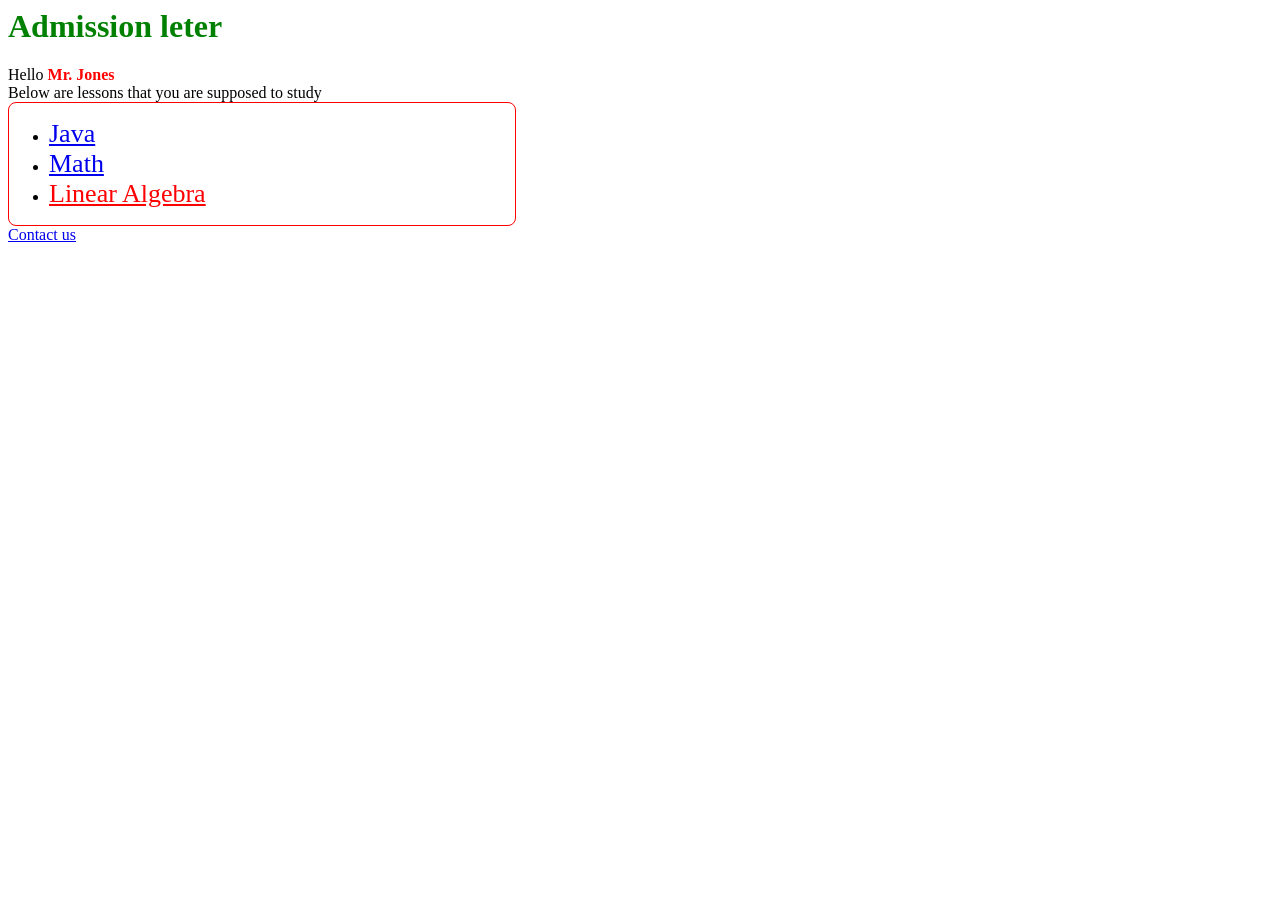
==== week2/task2.html @ b4954ac7 "week2 added" ====
<html>
<head>
<style>
h1 {
	color: green;
}
.person {
	color: red;
	font-weight: bold;
}
.list {
	width: 40%;
	border: 1px solid red;
	border-radius: 8px;
}
.retake a {
	color: red;
}
li a {
	font-size: 26px;
}
</style>
</head>
<body>
<h1>Admission leter</h1>
<div class="article">
Hello <span class="person">Mr. Jones</span><br/>
Below are lessons that you are supposed to study
</div>
<div class="list">
  <ul>
    <li><a href="#">Java</a></li>
    <li><a href="#">Math</a></li>
    <li class="retake"><a href="#">Linear Algebra</a></li>
  </ul>
</div>
<a href="mailto:admission@sdu.edu.kz">Contact us</a>
</body>
</html>
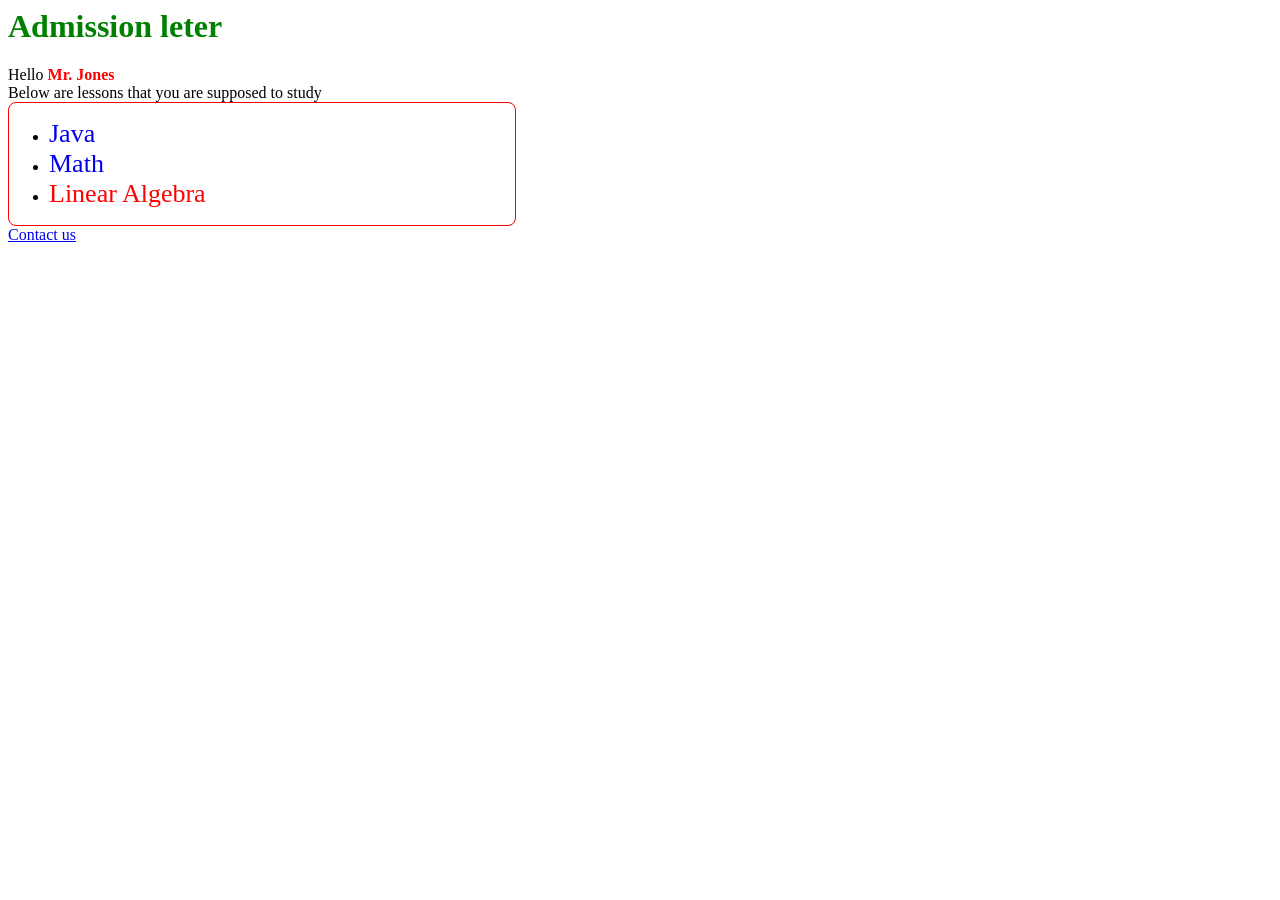
==== commit 6447876e: "text-decor changed" ====
--- a/week2/task2.html
+++ b/week2/task2.html
@@ -18,6 +18,7 @@
 }
 li a {
 	font-size: 26px;
+	text-decoration: none;
 }
 </style>
 </head>
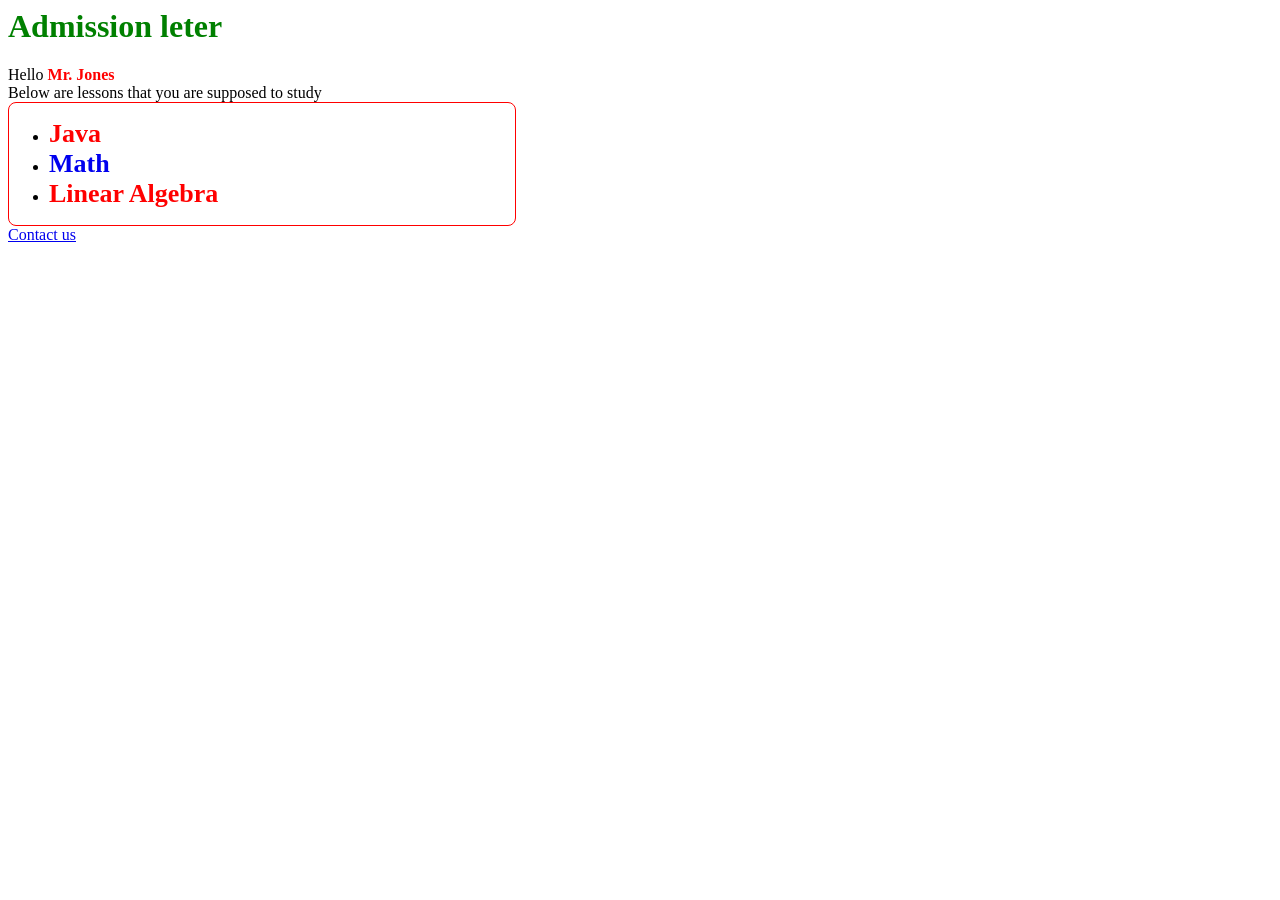
==== commit bc900d96: "Interesting changes" ====
--- a/week2/task2.html
+++ b/week2/task2.html
@@ -19,6 +19,10 @@
 li a {
 	font-size: 26px;
 	text-decoration: none;
+	font-weight: bold;
+}
+.java {
+	color: red;
 }
 </style>
 </head>
@@ -30,7 +34,7 @@
 </div>
 <div class="list">
   <ul>
-    <li><a href="#">Java</a></li>
+    <li><a href="#" class="java">Java</a></li>
     <li><a href="#">Math</a></li>
     <li class="retake"><a href="#">Linear Algebra</a></li>
   </ul>
